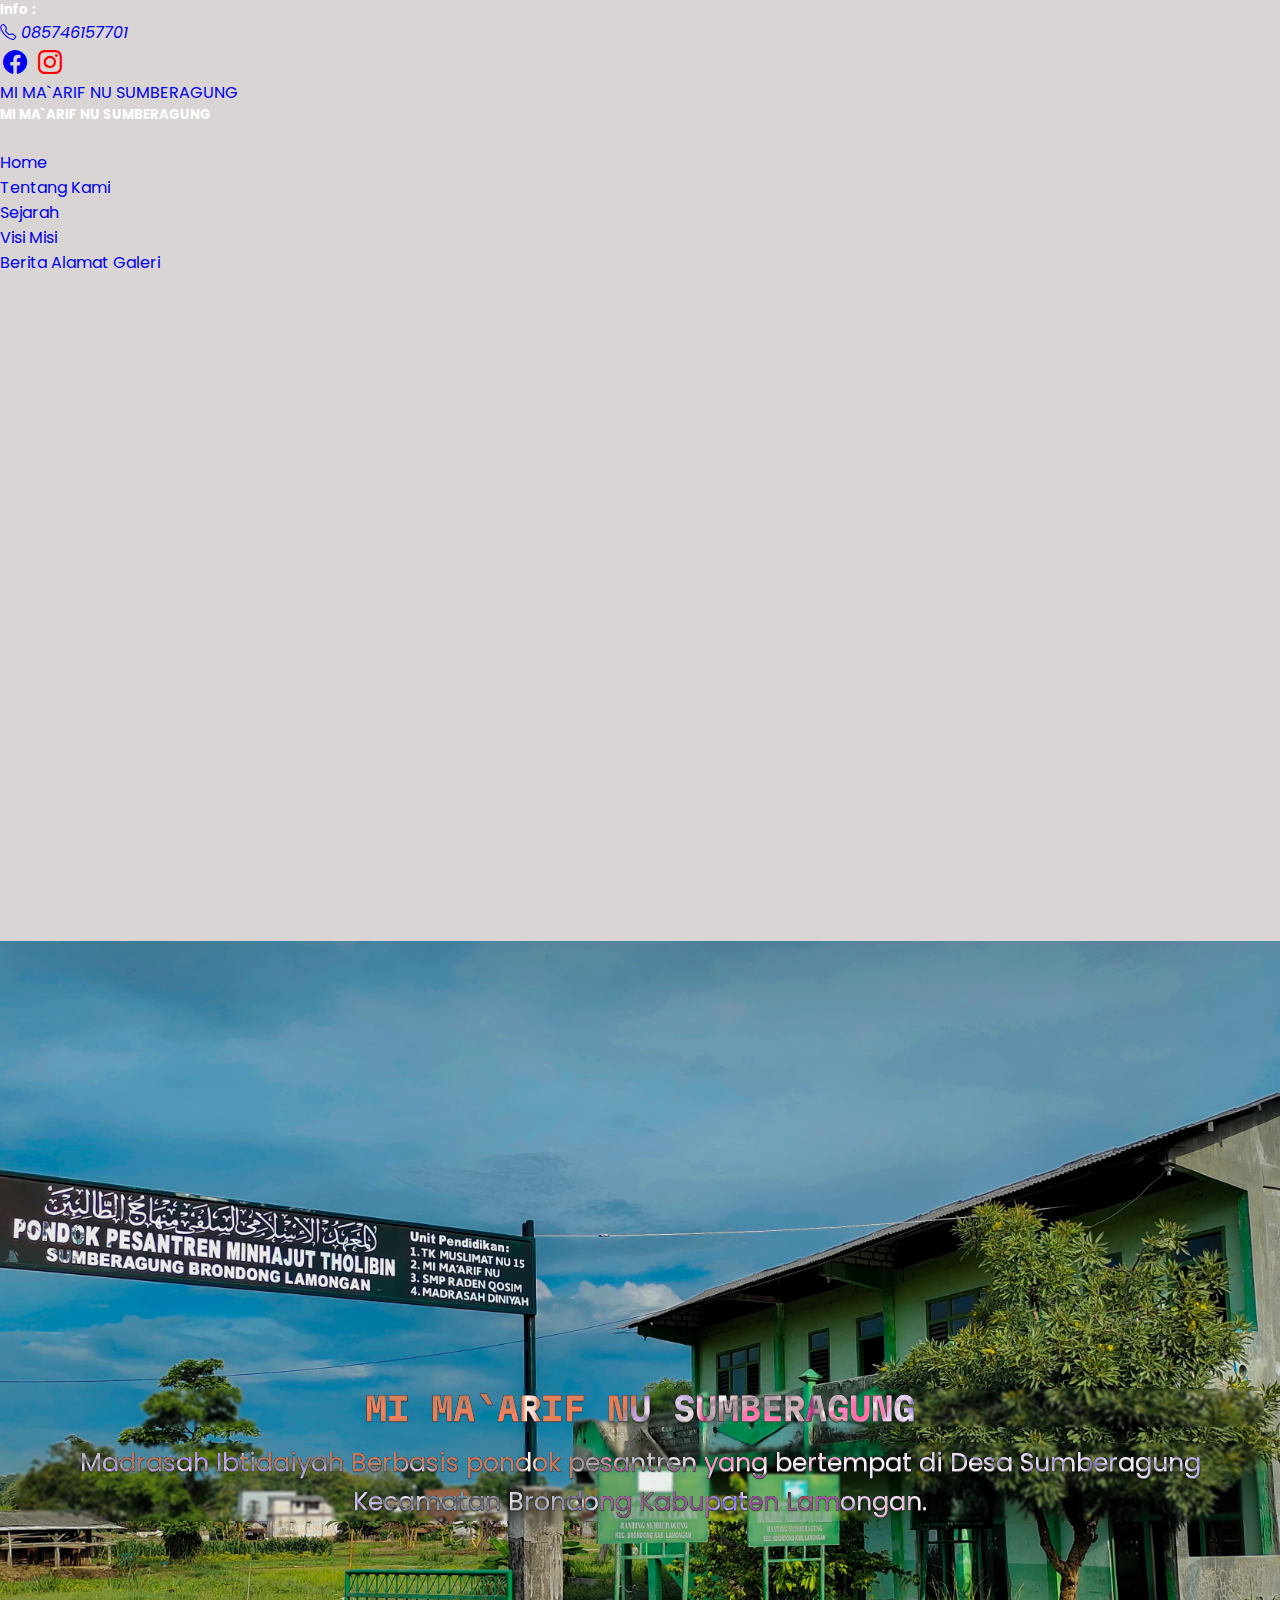
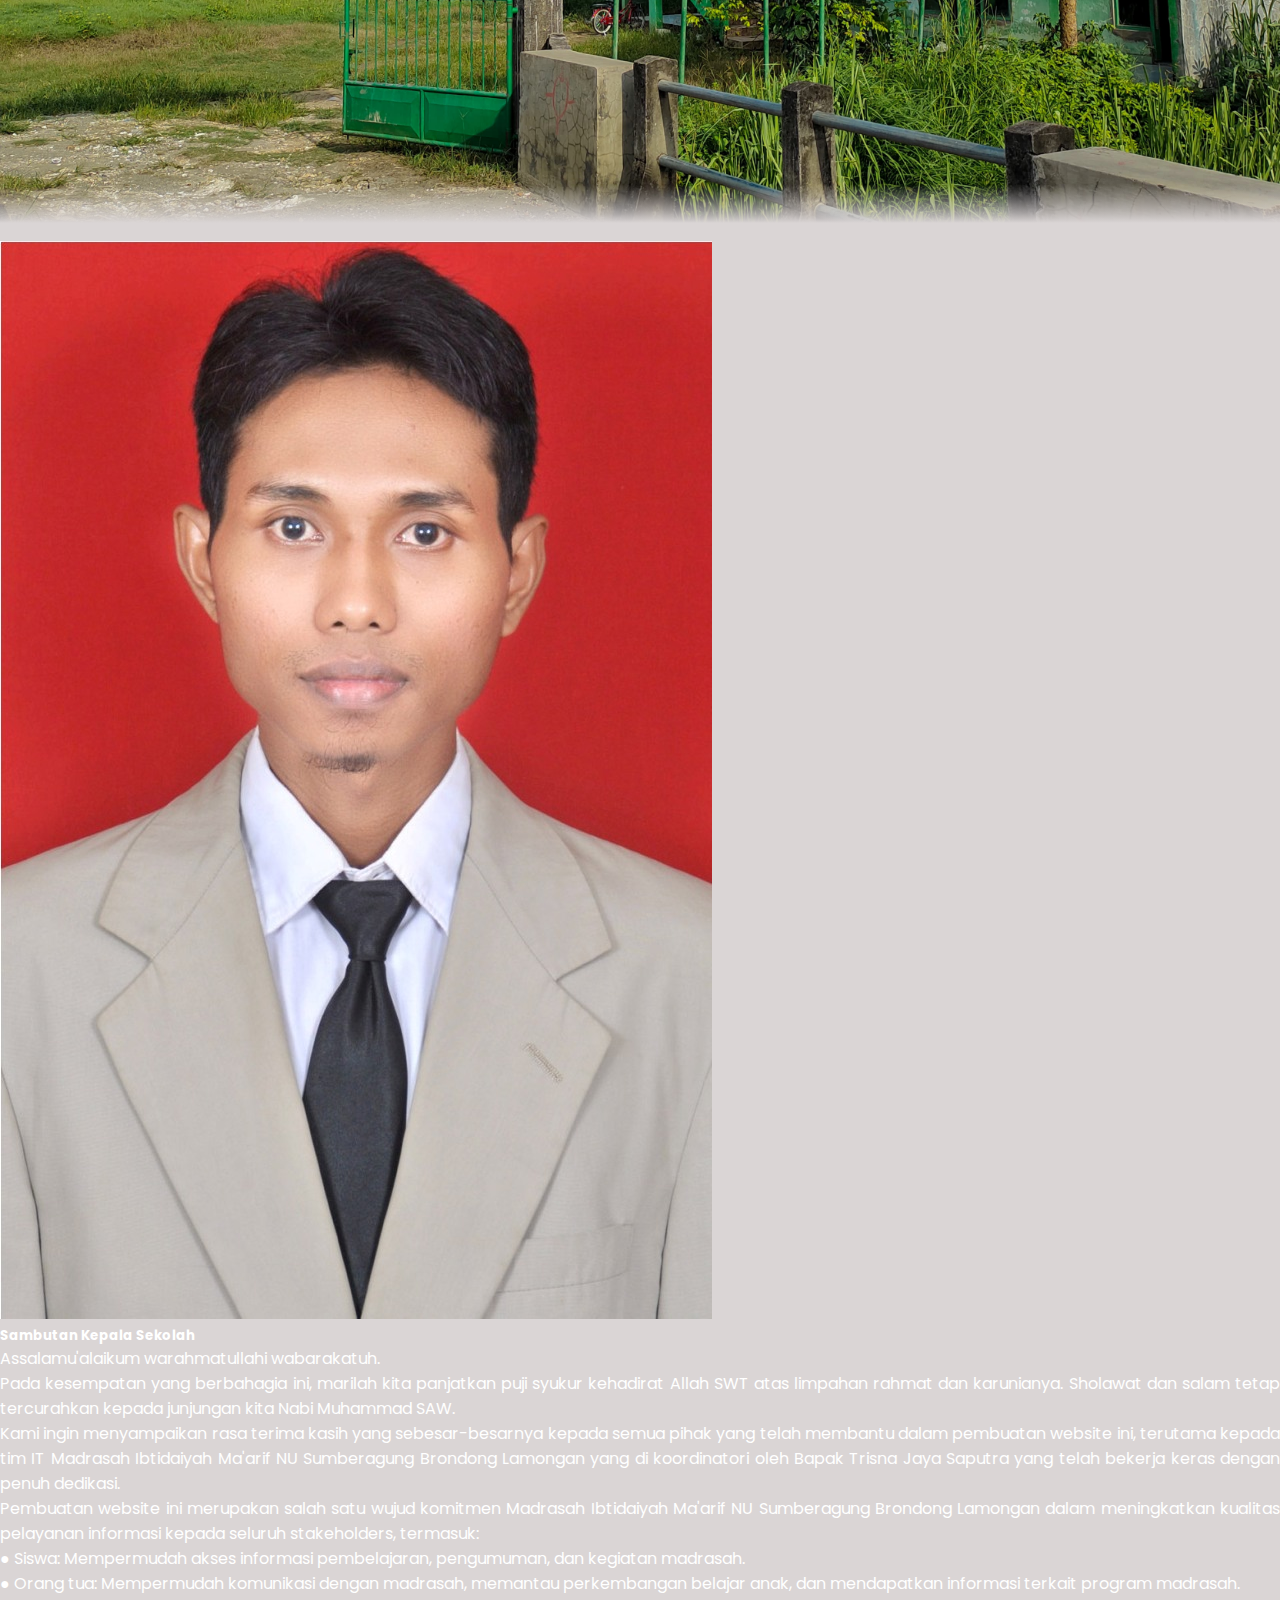
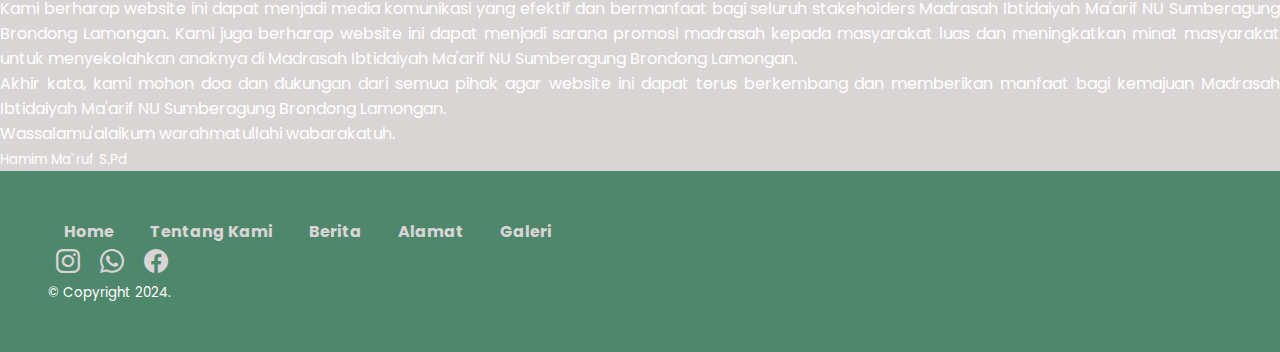
==== index.html @ 0da7f2cb "Add files via upload" ====
<!DOCTYPE html>
<html lang="en">
  <head>
    <meta charset="UTF-8" />
    <meta name="viewport" content="width=device-width, initial-scale=1.0" />
    <title>MI MA`ARIF NU SUMBERAGUNG</title>
    <!-- font -->
    <link rel="preconnect" href="https://fonts.googleapis.com" />
    <link rel="preconnect" href="https://fonts.gstatic.com" crossorigin />
    <link
      href="https://fonts.googleapis.com/css2?family=Courgette&family=DM+Serif+Display&family=Dancing+Script:wght@400;700&family=Martian+Mono:wght@600&family=Poppins:ital,wght@0,100;0,300;0,400;0,700;1,700&family=Sacramento&display=swap"
      rel="stylesheet"
    />
    <!-- bootsrap -->
    <link
      href="https://cdn.jsdelivr.net/npm/bootstrap@5.3.2/dist/css/bootstrap.min.css"
      rel="stylesheet"
      integrity="sha384-T3c6CoIi6uLrA9TneNEoa7RxnatzjcDSCmG1MXxSR1GAsXEV/Dwwykc2MPK8M2HN"
      crossorigin="anonymous"
    />
    <link
      rel="stylesheet"
      href="https://cdn.jsdelivr.net/npm/bootstrap-icons@1.11.3/font/bootstrap-icons.min.css"
    />
    <!-- css -->
    <link rel="stylesheet" href="style.css" />
  </head>
  <body>
    <!-- navbar start -->
    <nav class="navbar bg-dark" data-bs-theme="dark">
      <div class="container my-2">
        <div class="d-flex justify-content-center align-items-center">
          <h5 class="pt-2">Info :</h5>
          <a href="https://wa.me/085746157701" style="text-decoration: none"
            ><i class="bi bi-telephone ps-2"> 085746157701</i></a
          >
        </div>
        <div>
          <a
            href="https://www.facebook.com/profile.php?id=61550359645987&mibextid=ZbWKwL"
            class=""
            ><i class="bi bi-facebook sosmed fb"></i
          ></a>
          <a
            href="https://www.instagram.com/mimasumberagung?igsh=MzNlNGNkZWQ4Mg=="
            class="ig"
            ><i class="bi bi-instagram sosmed"></i
          ></a>
        </div>
      </div>
    </nav>

    <!-- navbar bener -->
    <nav
      class="navbar mynavbar navbar-expand-md bg-transparent sticky-top text-center"
    >
      <div class="container">
        <a class="navbar-brand" href="#">MI MA`ARIF NU SUMBERAGUNG</a>
        <button
          class="navbar-toggler border-0"
          type="button"
          data-bs-toggle="offcanvas"
          data-bs-target="#offcanvasNavbar"
          aria-controls="offcanvasNavbar"
          aria-label="Toggle navigation"
        >
          <span class="navbar-toggler-icon"></span>
        </button>
        <div
          class="offcanvas offcanvas-end"
          tabindex="-1"
          id="offcanvasNavbar"
          aria-labelledby="offcanvasNavbarLabel"
        >
          <div class="offcanvas-header">
            <h5 class="offcanvas-title" id="offcanvasNavbarLabel">
              MI MA`ARIF NU SUMBERAGUNG
            </h5>
            <button
              type="button"
              class="btn-close"
              data-bs-dismiss="offcanvas"
              aria-label="Close"
            ></button>
          </div>
          <div class="offcanvas-body text-center">
            <div class="navbar-nav ms-auto">
              <a class="nav-link active" href="#">Home</a>
              <li class="nav-item dropdown">
                <a
                  class="nav-link dropdown-toggle"
                  href="#"
                  role="button"
                  data-bs-toggle="dropdown"
                  aria-expanded="false"
                >
                  Tentang Kami
                </a>
                <ul class="dropdown-menu">
                  <li>
                    <a class="dropdown-item" href="about.html">Sejarah</a>
                  </li>
                  <li>
                    <a class="dropdown-item" href="visi.html">Visi Misi</a>
                  </li>
                </ul>
              </li>
              <a class="nav-link" href="berita.html">Berita</a>
              <a class="nav-link" href="alamat.html">Alamat</a>
              <a class="nav-link" href="galeri.html">Galeri</a>
            </div>
          </div>
        </div>
      </div>
    </nav>
    <!-- navbr end -->
    <!-- home start -->
    <section id="home" class="home">
      <div class="container home-container">
        <div class="row home-pet">
          <h1 class="judul-home m-0"><span>MI MA`ARIF NU SUMBERAGUNG</span></h1>
          <p>
            <span>
              Madrasah Ibtidaiyah Berbasis pondok pesantren yang bertempat di
              Desa Sumberagung Kecamatan Brondong Kabupaten Lamongan.</span
            >
          </p>
        </div>
      </div>
    </section>
    <!-- home end -->
    <!-- kepsek start -->
    <section class="kepsek py-5">
      <div class="container d-flex justify-content-center">
        <div class="row d-flex justify-content-center sambutan col-12">
          <div class="card mb-3">
            <div class="row g-0 d-flex justify-content-center">
              <div class="col-3">
                <img
                  src="img/pakhamim.jpg"
                  class="img-fluid rounded-start mt-2"
                  alt="..."
                />
              </div>
              <div class="col-md-12">
                <div class="card-body">
                  <div class="text-center">
                    <h5 class="card-title">Sambutan Kepala Sekolah</h5>
                  </div>
                  <div class="sambutan">
                    <p class="card-text fw-bold text-center">
                      Assalamu'alaikum warahmatullahi wabarakatuh.
                    </p>
                    <p class="card-text">
                      Pada kesempatan yang berbahagia ini, marilah kita
                      panjatkan puji syukur kehadirat Allah SWT atas limpahan
                      rahmat dan karunianya. Sholawat dan salam tetap
                      tercurahkan kepada junjungan kita Nabi Muhammad SAW.
                    </p>
                    <p class="card-text">
                      Kami ingin menyampaikan rasa terima kasih yang
                      sebesar-besarnya kepada semua pihak yang telah membantu
                      dalam pembuatan website ini, terutama kepada tim IT
                      Madrasah Ibtidaiyah Ma'arif NU Sumberagung Brondong
                      Lamongan yang di koordinatori oleh Bapak Trisna Jaya
                      Saputra yang telah bekerja keras dengan penuh dedikasi.
                    </p>
                    <p class="card-text">
                      Pembuatan website ini merupakan salah satu wujud komitmen
                      Madrasah Ibtidaiyah Ma'arif NU Sumberagung Brondong
                      Lamongan dalam meningkatkan kualitas pelayanan informasi
                      kepada seluruh stakeholders, termasuk:
                    </p>
                    <p class="mx-3 card-text">
                      ● Siswa: Mempermudah akses informasi pembelajaran,
                      pengumuman, dan kegiatan madrasah.
                    </p>
                    <p class="mx-3 card-text">
                      ● Orang tua: Mempermudah komunikasi dengan madrasah,
                      memantau perkembangan belajar anak, dan mendapatkan
                      informasi terkait program madrasah.
                    </p>
                    <p class="card-text">
                      Kami berharap website ini dapat menjadi media komunikasi
                      yang efektif dan bermanfaat bagi seluruh stakeholders
                      Madrasah Ibtidaiyah Ma'arif NU Sumberagung Brondong
                      Lamongan. Kami juga berharap website ini dapat menjadi
                      sarana promosi madrasah kepada masyarakat luas dan
                      meningkatkan minat masyarakat untuk menyekolahkan anaknya
                      di Madrasah Ibtidaiyah Ma'arif NU Sumberagung Brondong
                      Lamongan.
                    </p>
                    <p class="card-text">
                      Akhir kata, kami mohon doa dan dukungan dari semua pihak
                      agar website ini dapat terus berkembang dan memberikan
                      manfaat bagi kemajuan Madrasah Ibtidaiyah Ma'arif NU
                      Sumberagung Brondong Lamongan.
                    </p>
                    <p class="fw-bold text-center card-text">
                      Wassalamu'alaikum warahmatullahi wabarakatuh.
                    </p>
                    <p class="card-text text-center">
                      <small class="text-body-secondary"
                        >Hamim Ma`ruf S.Pd</small
                      >
                    </p>
                  </div>
                </div>
              </div>
            </div>
          </div>
        </div>
      </div>
    </section>
    <!-- kepsek end -->
    <!-- footer start -->
    <footer>
      <div class="container">
        <div class="row d-flex justify-content-center">
          <div class="d-flex justify-content-center footer-menu">
            <a href="index.html" class="footer-a">Home</a>
            <a href="about.html" class="footer-a">Tentang Kami</a>
            <a href="berita.html" class="footer-a">Berita</a>
            <a href="alamat.html" class="footer-a">Alamat</a>
            <a href="galeri.html" class="footer-a">Galeri</a>
          </div>
        </div>
      </div>
      <div class="container">
        <div class="row">
          <div class="col text-center">
            <div class="mt-3 mb-3">
              <a
                href="https://www.instagram.com/mimasumberagung?igsh=MzNlNGNkZWQ4Mg=="
                ><i class="bi bi-instagram sosmed"></i
              ></a>
              <a href="https://wa.me/085746157701"><i class="bi bi-whatsapp sosmed"></i></a>
              <a
                href="https://www.facebook.com/profile.php?id=61550359645987&mibextid=ZbWKwL"
                ><i class="bi bi-facebook sosmed"></i
              ></a>
            </div>
            <small class="block mt-5">&copy; Copyright 2024.</small>
          </div>
        </div>
      </div>
    </footer>
    <!-- footer end -->

    <script src="script.js"></script>
    <script
      src="https://cdn.jsdelivr.net/npm/bootstrap@5.3.2/dist/js/bootstrap.bundle.min.js"
      integrity="sha384-C6RzsynM9kWDrMNeT87bh95OGNyZPhcTNXj1NW7RuBCsyN/o0jlpcV8Qyq46cDfL"
      crossorigin="anonymous"
    ></script>
  </body>
</html>
---- style.css ----
:root {
  --primary: #4f876d;
  --bg: rgb(218, 213, 213);
  --td: #535252;
  --bgn: rgb(198, 202, 198);
  --shadow: 0 1px 1px rgba(255, 255, 255, 0.5);
}

* {
  margin: 0;
  padding: 0;
  box-sizing: border-box;
  outline: none;
  border: none;
  text-decoration: none;
}

html {
  scroll-behavior: smooth;
}
body {
  font-family: "poppins", sans-serif;
  background-color: var(--bg);
  color: #ffffff;
  /* min-height: 6000px; */
}
.sosmed {
  font-size: 1.5rem;
  margin: 0.2rem;
}

.ig {
  color: red;
  /* padding: 5px; */
}

.mynavbar .offcanvas {
  height: 100vh;
  width: 30rem;
}

/* home */
.home {
  background-image: url(img/bg-1.jpeg);
  height: 100vh;
  padding-top: 8rem;
  margin-top: -4rem;
  display: flex;
  align-items: center;
  background-repeat: no-repeat;
  background-size: cover;
  background-position: center;
  position: relative;
}
.home::after {
  content: "";
  display: block;
  position: absolute;
  width: 100%;
  height: 25%;
  bottom: 0;
  background: linear-gradient(
    0deg,
    rgba(218, 213, 213, 1) 8%,
    rgba(218, 213, 213, 0) 25%
  );
}
.home-pet h1,
.home-pet p {
  text-shadow: var(--shadow);
  mix-blend-mode: difference;
}

.home-pet p {
  font-size: 1.6rem;
  font-weight: 400;
  background-color: rgba(0, 0, 0, 0.3);
  /* border: 2px solid white; */
  border-radius: 25px;
  backdrop-filter: blur(1px);
  align-items: center;
  display: flex;
  margin-top: 1rem;
}
.home-pet p span {
  color: rgb(255, 255, 255);
}
.home-pet h1 span {
  color: rgb(255, 255, 255);
}
.home-pet {
  text-align: center;
  padding: 1rem;
}
.judul-home {
  font-family: "Martian Mono", monospace;
  background-color: rgba(0, 0, 0, 0.3);
  /* border: 2px solid white; */
  border-radius: 25px;
  backdrop-filter: blur(1px);
  display: flex;
  align-items: center;
  justify-content: center;
}
/* kepsek */
.sambutan {
  text-align: justify;
}

/* footer */
footer {
  padding: 3rem;
  background-color: var(--primary);
  color: white;
}
footer a {
  color: var(--bg);
  font-weight: bold;
  text-decoration: none;
}
footer a:hover {
  color: white;
}
footer .sosmed {
  list-style: none;
  margin: 0.5rem;
}
.footer-a {
  padding: 0 1rem;
}

.about,
.berita,
.lokasi {
  background-color: aliceblue;
  padding-top: 8rem;
  margin-top: -6rem;
  min-height: 100vh;
}
.about-atas {
  display: flex;
  background-color: rgba(224, 224, 224, 0.5);
}
.about-atas a {
  color: black;
  outline: none;
  border: none;
  text-decoration: none;
}
.sejarah-atas {
  color: #7d7c7c;
  font-weight: 100;
}
.isi-sejarah {
  color: black;
  border-top: 1px solid rgb(194, 194, 194);
  text-align: justify;
  flex-direction: column;
}
.isi-sejarah h3,
.isi-visi h3 {
  font-weight: 700;
}
.isi-visi {
  color: black;
  border-top: 1px solid rgb(194, 194, 194);
  flex-direction: column;
  display: flex;
  text-align: justify;
  flex-direction: column;
  align-items: center;
}
.misi {
  text-align: justify;
}
.gambar-sejarah {
  overflow: hidden;
  position: relative;
  max-height: 400px;
}

.hover-zoom img {
  transition: transform 0.5s ease;
}
.hover-zoom:hover img {
  transform: scale(1.3);
}

.mail {
  width: 38px;
  height: 45px;
  border: 1px solid rgba(42, 42, 42, 0.3);
  color: rgb(30, 30, 30);
  display: flex;
  justify-content: center;
  align-items: center;
  font-size: 1.5rem;
}
.lokasi {
  color: black;
}

.peta-luar {
  padding-left: 10rem;
}
.kontak-tulis {
  margin-left: 3rem;
}
.card-berita {
  /* min-height: 580px; */
  background-color: rgb(205, 249, 249);
}
.card-galeri {
  /* min-height: 370px; */
  display: flex;
  justify-content: center;
  background-color: rgba(255, 228, 196, 0.5);
}
/* medi query */
/* extra large */
@media (max-width: 1399px) {
  .peta {
    width: auto;
  }
}

/* laptop */
@media (max-width: 992px) {
  html {
    font-size: 75%;
  }

  .peta-luar {
    padding-left: 0;
    text-align: center;
  }
  .container-lokasi {
    display: flex;
    flex-direction: column;
    justify-content: center;
    align-items: center;
  }
  .kontak-tulis {
    margin: 0;
    display: flex;
    flex-direction: column;
    justify-content: center;
    align-items: center;
  }
  .kontak-tulis p {
    text-align: justify;
  }
  .row-kontak {
    max-width: 26rem;
  }
  .peta {
    width: auto;
  }
}

/* tablet */
@media (max-width: 768px) {
  html {
    font-size: 60%;
  }
  .home {
    align-items: center;
  }
  .home-container {
    display: flex;
    justify-content: center;
  }
  .home-pet {
    width: 500px;
    height: 350px;
    padding: 1rem;
    border-radius: 50px;
    text-align: center;
  }
  .home-pet h1 {
    font-size: 4rem;
  }
  .home-pet p {
    font-size: 3rem;
  }
}
/* phone */
@media (max-width: 576px) {
  html {
    font-size: 60%;
  }
  .home {
    align-items: center;
  }
  .home-container {
    display: flex;
    justify-content: center;
  }
  .home-pet {
    width: 300px;
    height: 200px;
    padding: 1rem;
    border-radius: 50px;
    text-align: center;
  }
  .home-pet h1 {
    font-size: 2rem;
  }
  .home-pet p {
    font-size: 1.5rem;
  }
  .peta {
    width: auto;
  }
  .peta-luar {
    padding-left: 0;
    text-align: center;
  }
  .container-lokasi {
    display: flex;
    flex-direction: column;
  }
  .kontak-tulis {
    margin: 0;
    display: flex;
    flex-direction: column;
    align-items: center;
  }
  .kontak-tulis p {
    text-align: justify;
  }
  .row-kontak {
    max-width: 26rem;
  }
}
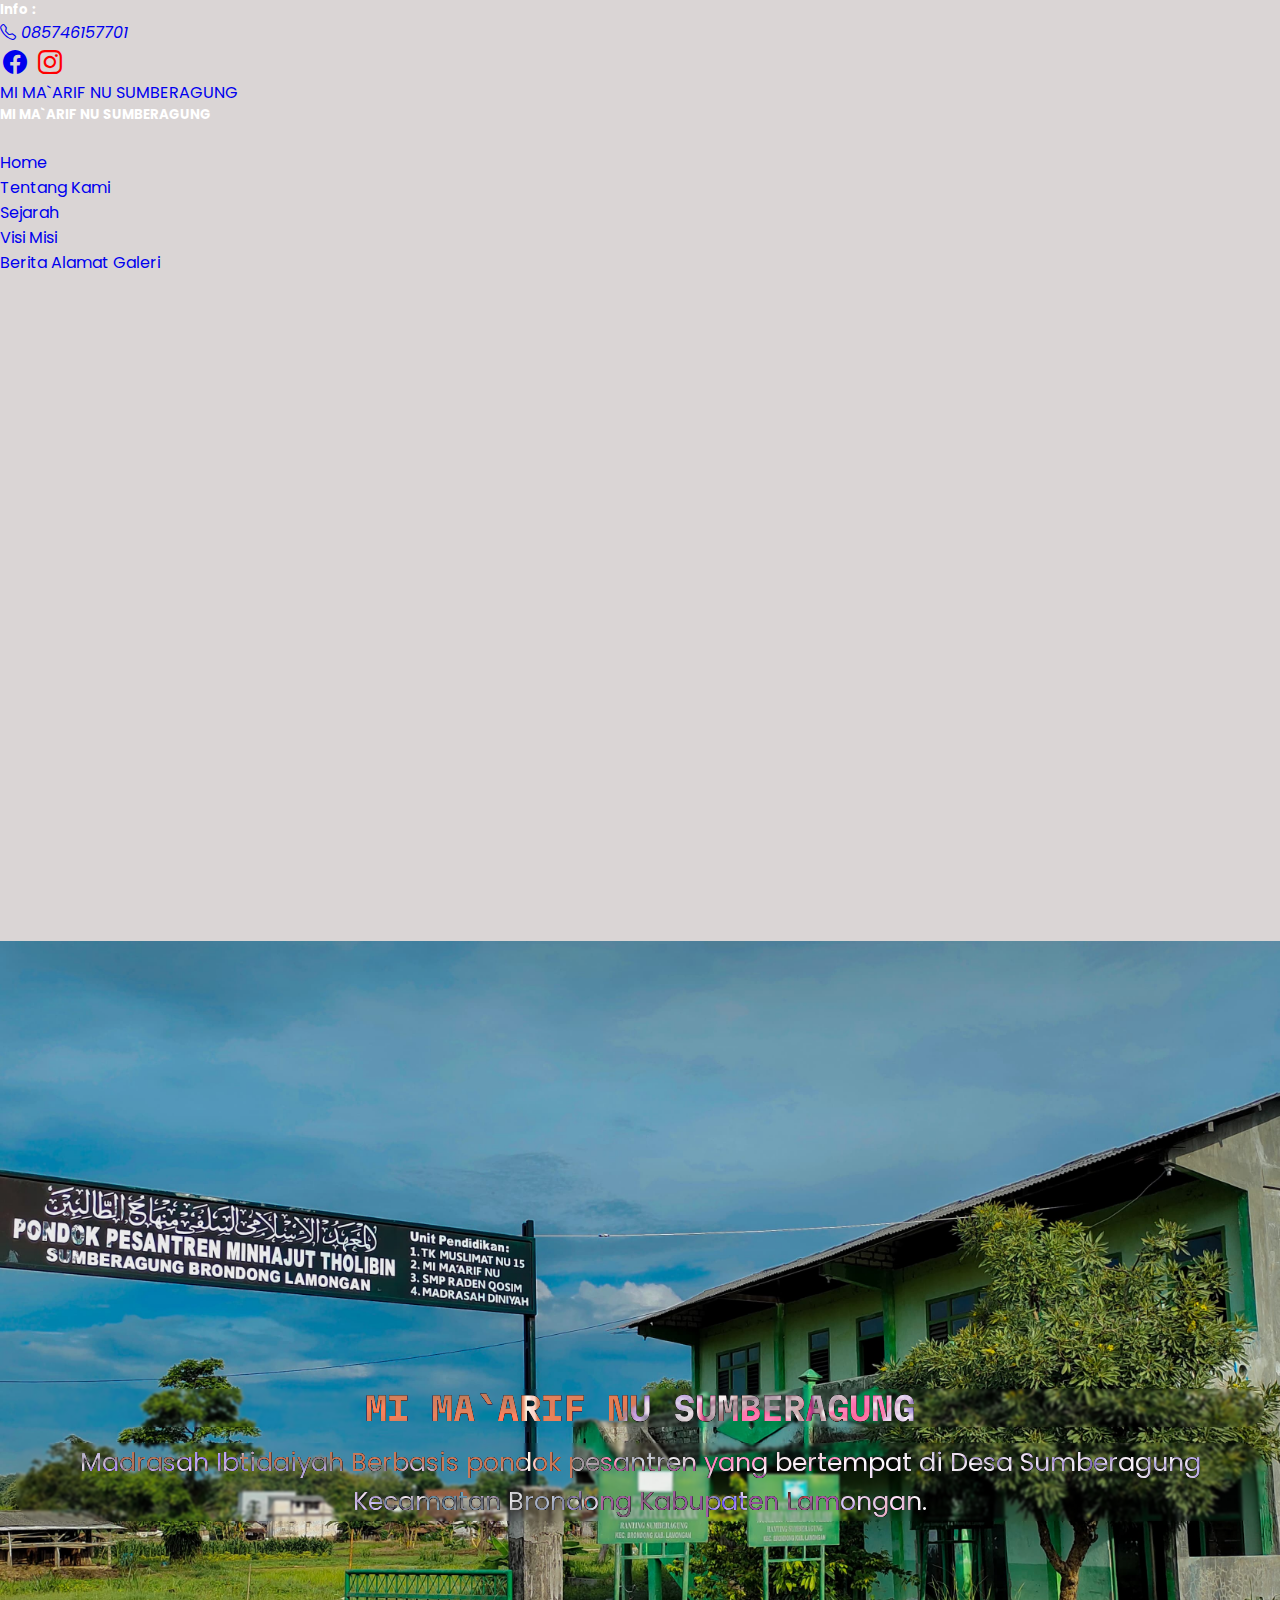
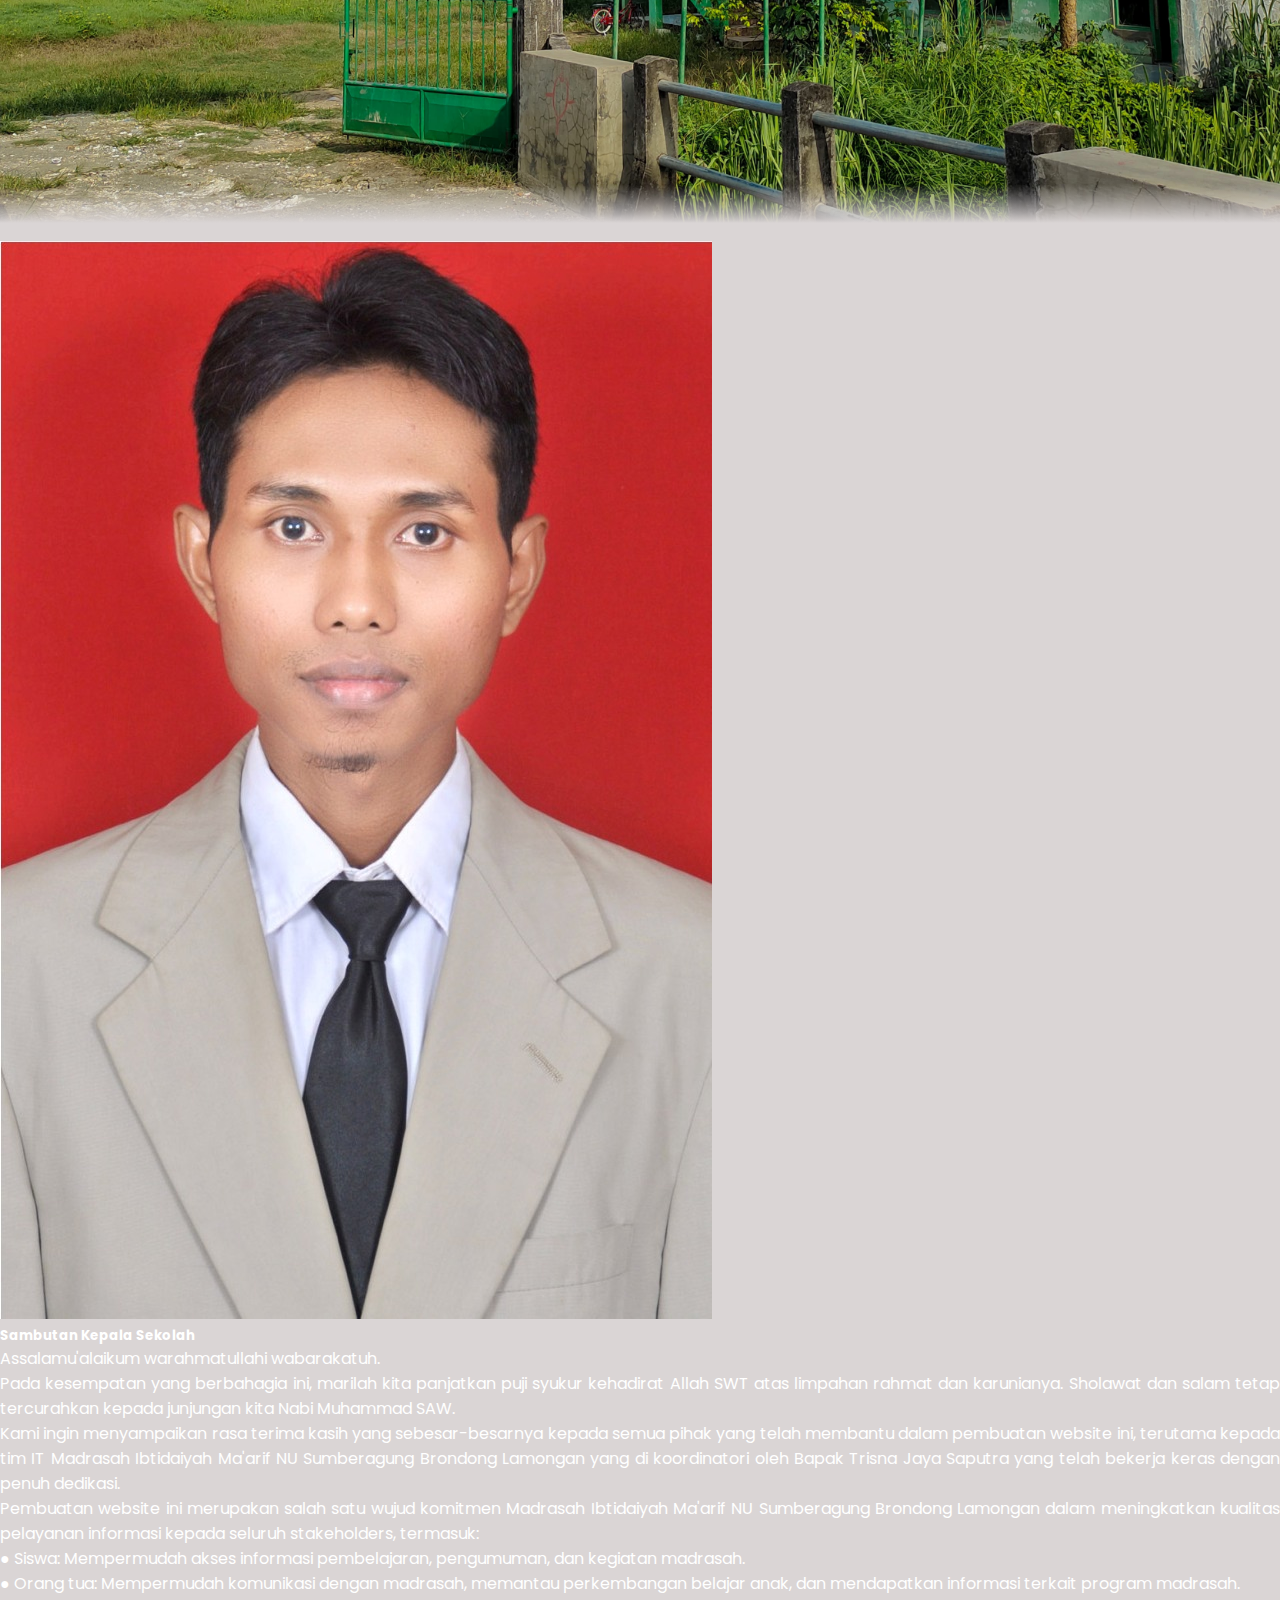
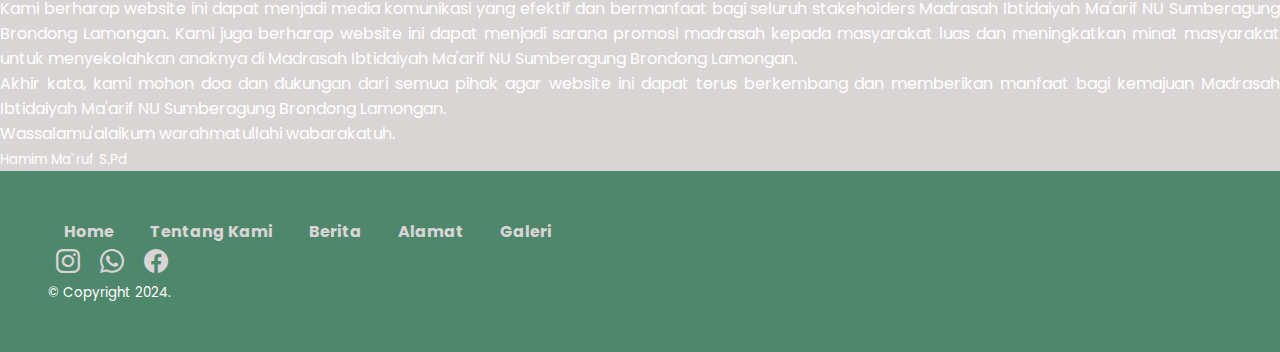
==== commit 789ad36d: "Update index.html" ====
--- a/index.html
+++ b/index.html
@@ -31,7 +31,7 @@
       <div class="container my-2">
         <div class="d-flex justify-content-center align-items-center">
           <h5 class="pt-2">Info :</h5>
-          <a href="https://wa.me/085746157701" style="text-decoration: none"
+          <a href="https://wa.me/+6285746157701" style="text-decoration: none"
             ><i class="bi bi-telephone ps-2"> 085746157701</i></a
           >
         </div>
@@ -234,7 +234,7 @@
                 href="https://www.instagram.com/mimasumberagung?igsh=MzNlNGNkZWQ4Mg=="
                 ><i class="bi bi-instagram sosmed"></i
               ></a>
-              <a href="https://wa.me/085746157701"><i class="bi bi-whatsapp sosmed"></i></a>
+              <a href="https://wa.me/+6285746157701"><i class="bi bi-whatsapp sosmed"></i></a>
               <a
                 href="https://www.facebook.com/profile.php?id=61550359645987&mibextid=ZbWKwL"
                 ><i class="bi bi-facebook sosmed"></i
--- a/style.css
+++ b/style.css
@@ -3,7 +3,7 @@
   --bg: rgb(218, 213, 213);
   --td: #535252;
   --bgn: rgb(198, 202, 198);
-  --shadow: 0 1px 1px rgba(255, 255, 255, 0.5);
+  --shadow: 0 1px 1px rgba(0, 0, 0, 0.5);
 }
 
 * {
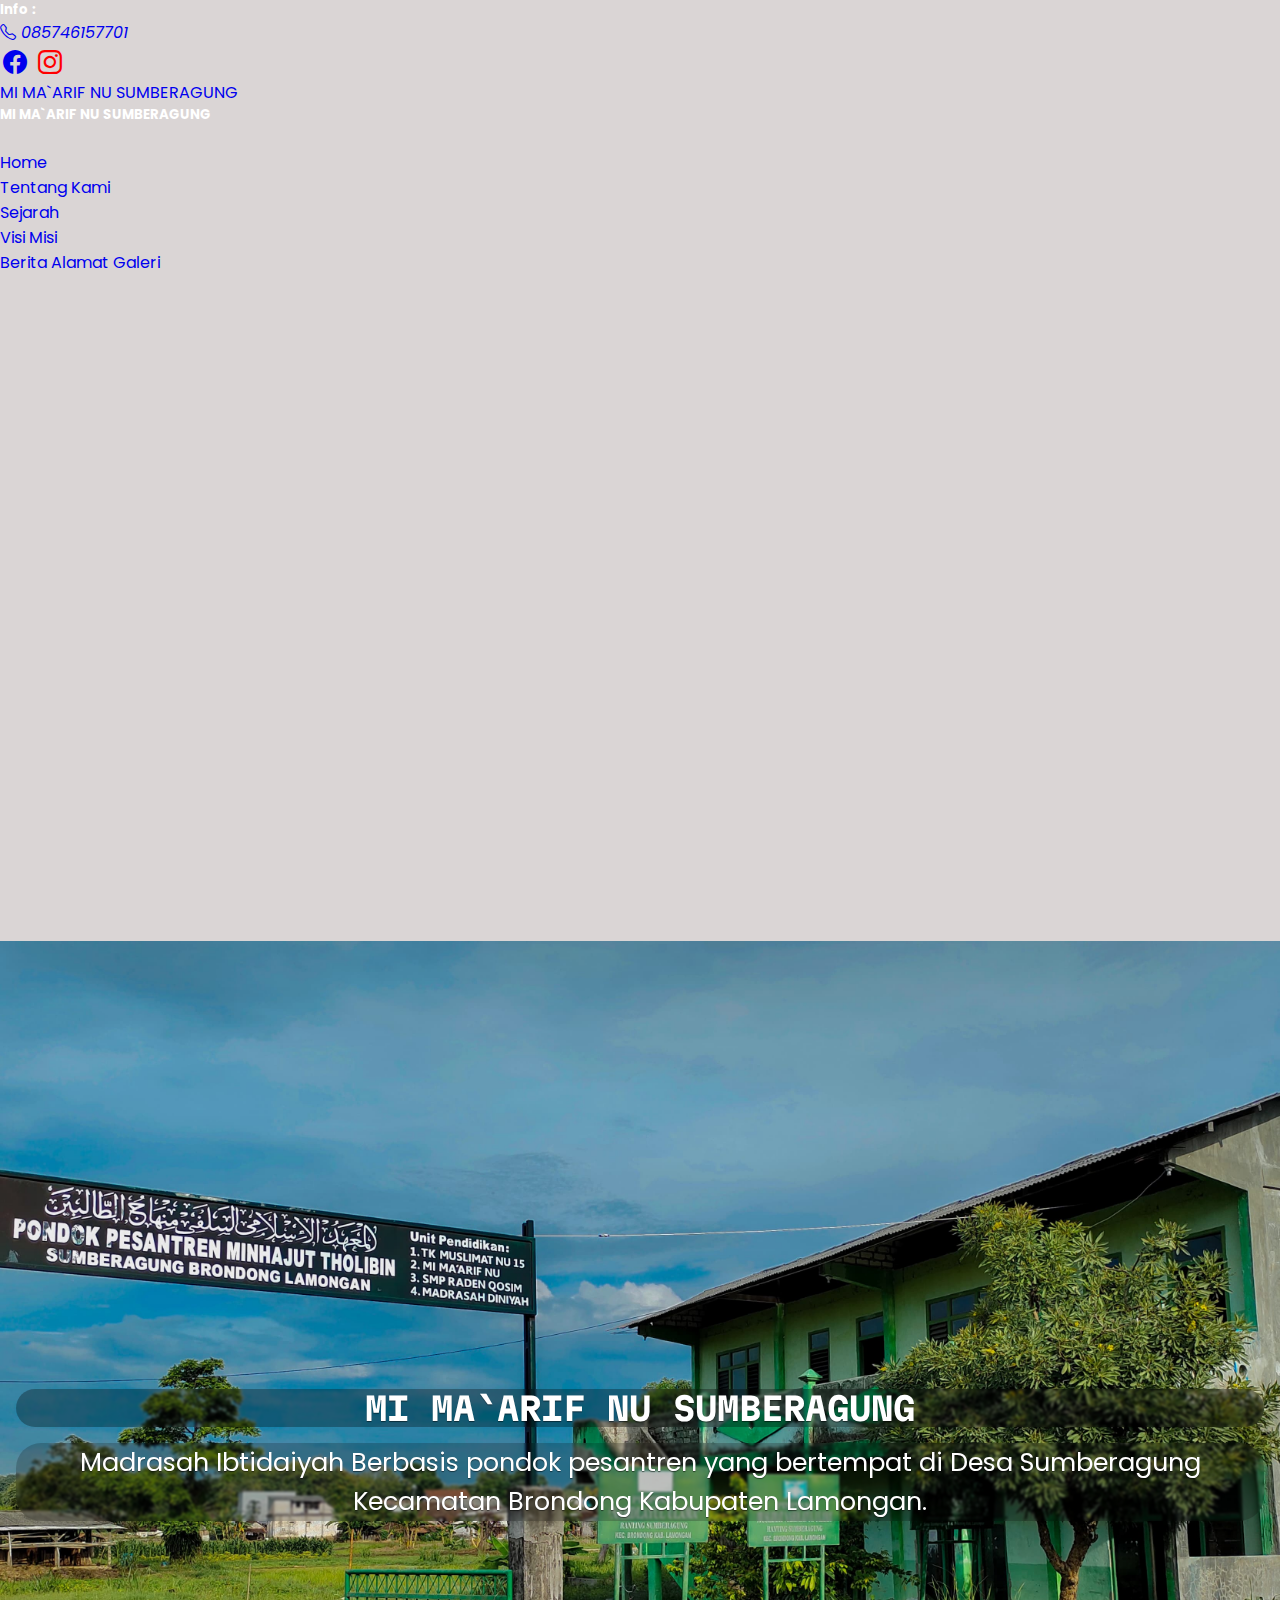
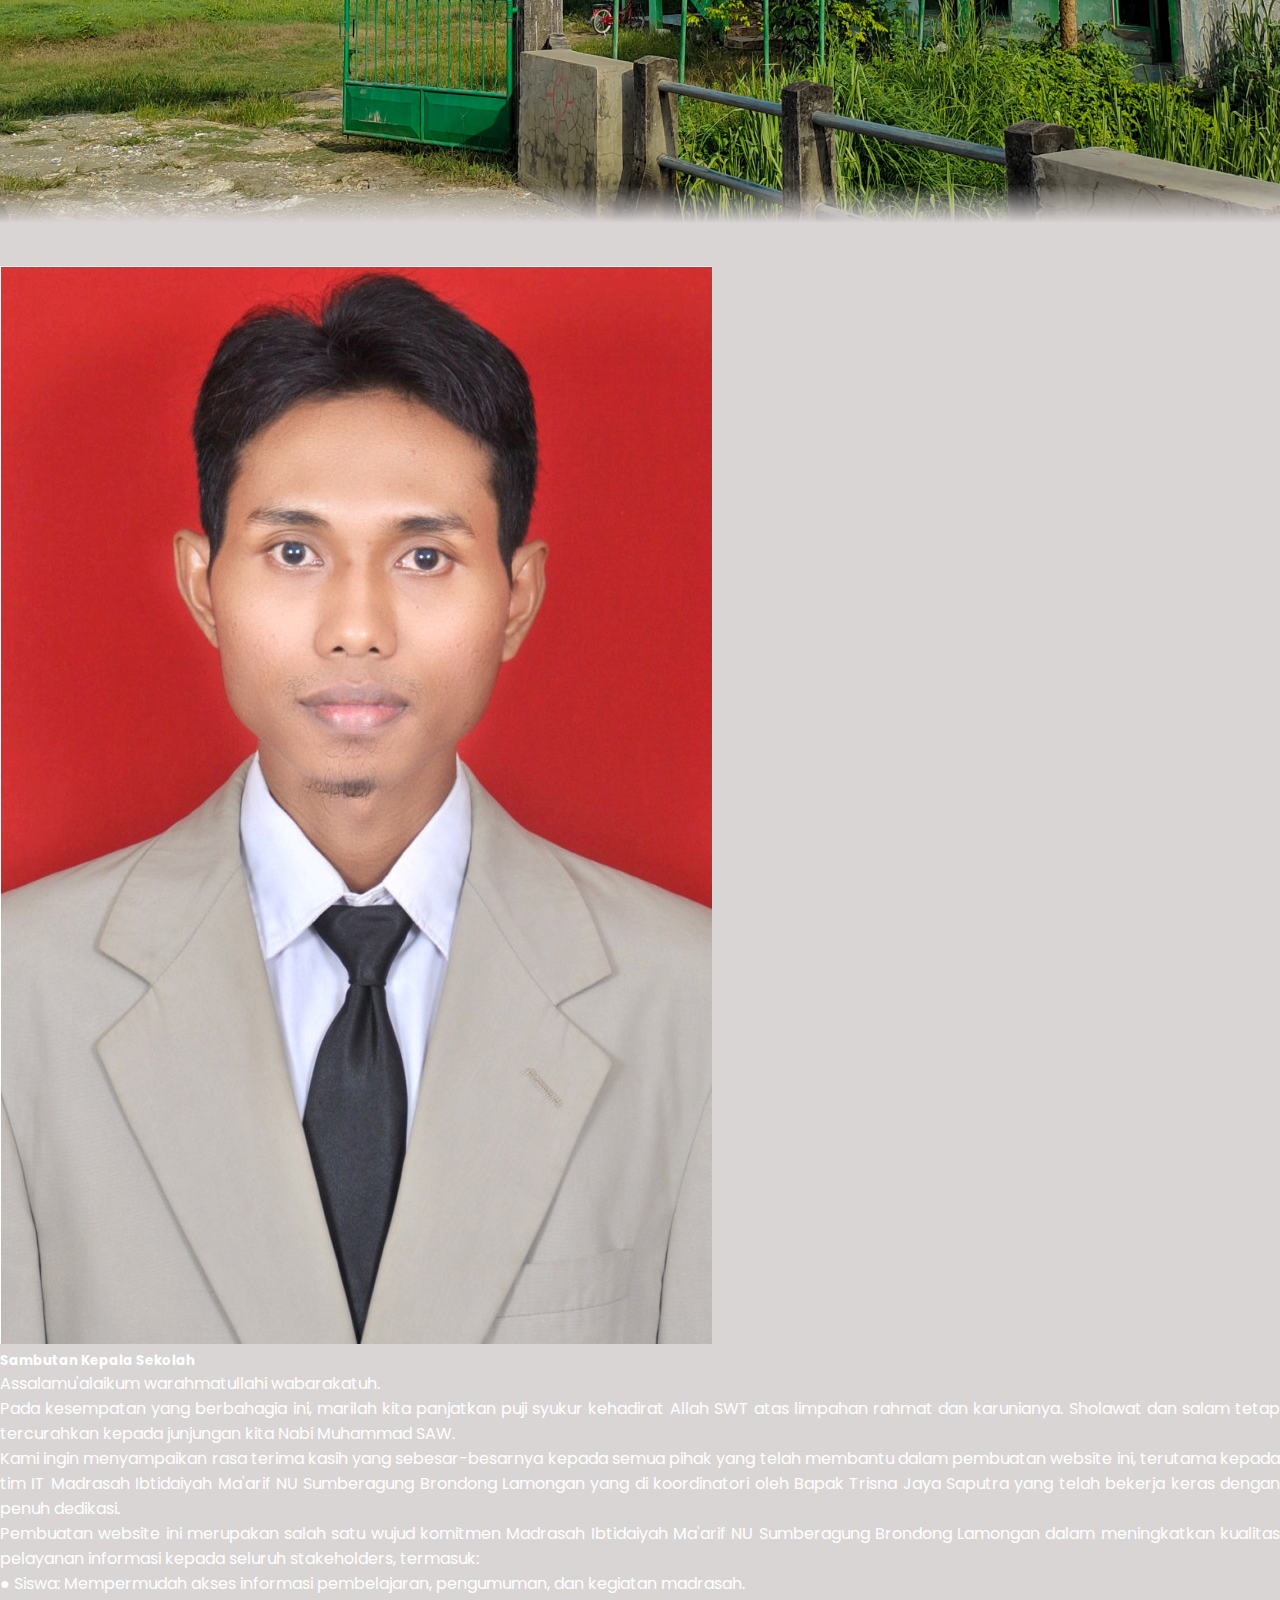
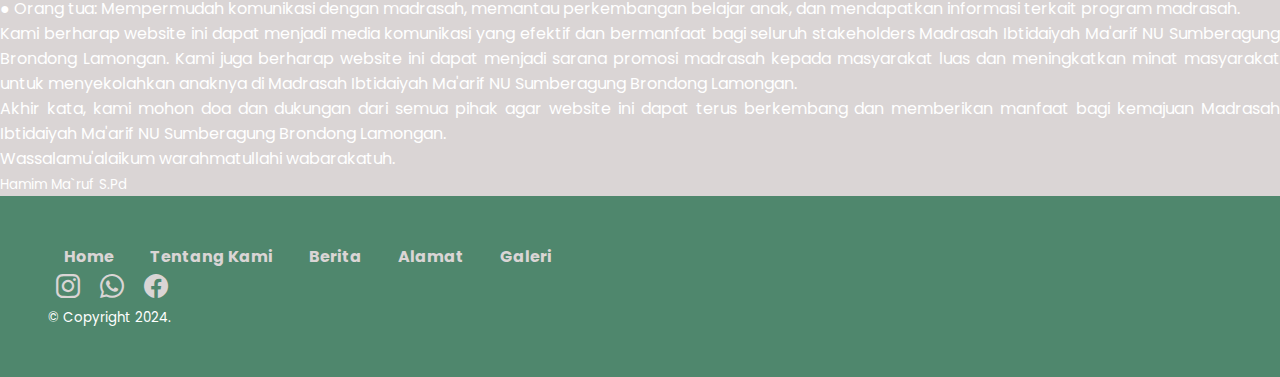
==== commit fe2a4c0c: "Add files via upload" ====
--- a/index.html
+++ b/index.html
@@ -129,6 +129,17 @@
       </div>
     </section>
     <!-- home end -->
+    <!-- brosur start -->
+    <section class="py-5">
+      <div class="container">
+        <div class="row">
+          <div class="col-12">
+            <img class="g-brosur" src="img/Brosure MI 2024.png" alt="" />
+          </div>
+        </div>
+      </div>
+    </section>
+    <!-- brosur end -->
     <!-- kepsek start -->
     <section class="kepsek py-5">
       <div class="container d-flex justify-content-center">
@@ -234,7 +245,9 @@
                 href="https://www.instagram.com/mimasumberagung?igsh=MzNlNGNkZWQ4Mg=="
                 ><i class="bi bi-instagram sosmed"></i
               ></a>
-              <a href="https://wa.me/+6285746157701"><i class="bi bi-whatsapp sosmed"></i></a>
+              <a href="https://wa.me/085746157701"
+                ><i class="bi bi-whatsapp sosmed"></i
+              ></a>
               <a
                 href="https://www.facebook.com/profile.php?id=61550359645987&mibextid=ZbWKwL"
                 ><i class="bi bi-facebook sosmed"></i
--- a/style.css
+++ b/style.css
@@ -68,14 +68,13 @@
 .home-pet h1,
 .home-pet p {
   text-shadow: var(--shadow);
-  mix-blend-mode: difference;
+  /* mix-blend-mode: difference; */
 }
 
 .home-pet p {
   font-size: 1.6rem;
   font-weight: 400;
-  background-color: rgba(0, 0, 0, 0.3);
-  /* border: 2px solid white; */
+  background-color: rgba(0, 0, 0, 0.2);
   border-radius: 25px;
   backdrop-filter: blur(1px);
   align-items: center;
@@ -95,7 +94,6 @@
 .judul-home {
   font-family: "Martian Mono", monospace;
   background-color: rgba(0, 0, 0, 0.3);
-  /* border: 2px solid white; */
   border-radius: 25px;
   backdrop-filter: blur(1px);
   display: flex;
@@ -105,6 +103,11 @@
 /* kepsek */
 .sambutan {
   text-align: justify;
+}
+
+/* brosur */
+.g-brosur {
+  max-width: 100%;
 }
 
 /* footer */
